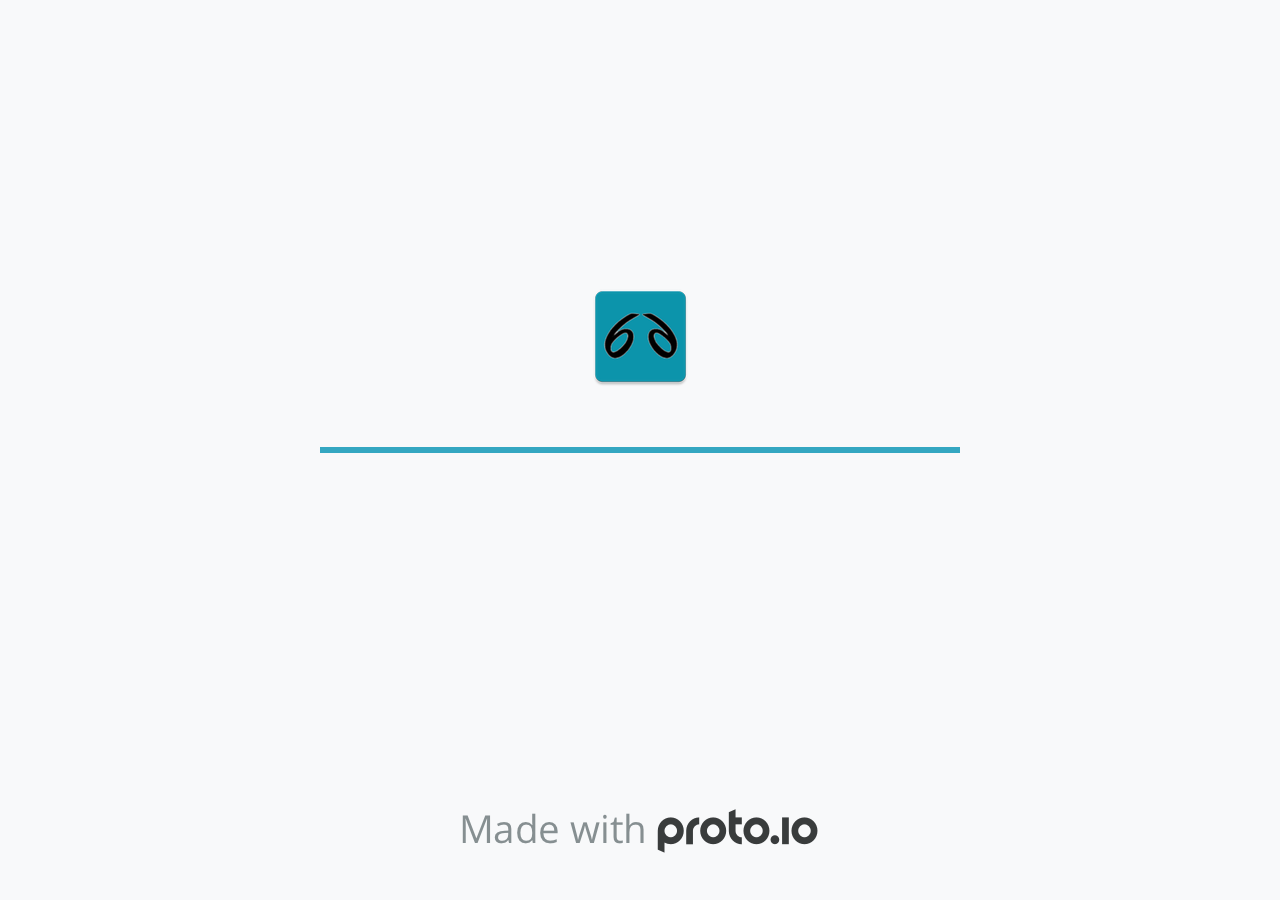
==== mockup/index.html @ c09d15a6 "Aggle Mockup Alpha" ====
<!DOCTYPE HTML>
	<head>
		<meta charset="utf-8">

		<title>Aggle - Proto.io</title>  

			<meta name="HandheldFriendly" content="True">
			<meta name="MobileOptimized" content="#width#"> 

			
			
			
			<meta name="viewport" content="width=device-width, minimum-scale=0.50, maximum-scale=0.50, initial-scale=0.50, user-scalable=no, target-densitydpi=device-dpi" /> 

			<meta name="format-detection" content="telephone=no">


			

					<link rel="shortcut icon" href="./assets/branding/apple-touch-icon.png">
				

			<style>
				body * {-webkit-text-size-adjust: 100%;}
			</style>
		

		<meta http-equiv="cleartype" content="on"> 

		

				<link rel="stylesheet" href="./stylesheets/player-engine-min.css?5.16.11.0" />
				<script type="text/javascript" src="./scripts/player-engine-min.js?5.16.11.0"></script>

				

				
				<script type="text/javascript" src="./libraries/common/components.js"></script> 

				
					<link type="text/css" href="./libraries/common/components.2.00.css" rel="Stylesheet" /> 
					
					<link type="text/css" href="./libraries/icons/components.2.00.css" rel="Stylesheet" /> 
					
						<script type="text/javascript" src="./libraries/icons/components.js"></script> 
					
					<link type="text/css" href="./libraries/ios7/components.2.00.css" rel="Stylesheet" /> 
					
						<script type="text/javascript" src="./libraries/ios7/components.js"></script> 
					
					<link type="text/css" href="./libraries/sounds/components.2.00.css" rel="Stylesheet" /> 
					
						<script type="text/javascript" src="./libraries/sounds/components.js"></script> 
					

				<script type="text/javascript" src="./data/data.js"></script> 
			
		<style>
			.landscape, .landscape .prx-page { min-height: 750px; }
			.portrait, .portrait .prx-page { min-height: 1334px; }
		</style>
		
			<script type="text/javascript">

				prx.spaces = false;

				
				
					var sLinkedAssets = [];
					

				prx.url['account'] = 'https://zackwebster.proto.io';
				prx.url['staticassets'] = 'https://gal.proto.io';

				
				
					prx.device = 'default';
				

				prx.device_library = 'ios9';
				prx.devices[prx.device] = {
						name: prx.device
						,caption: "iPhone 6/6s"
						,defaultOrientation: 'portrait'
						,portrait_applies: 1 //new
						,portrait: [750,1334]
						,landscape_applies: 1 //new
						,landscape: [1334,750]
						,allow_orientation_change: 1 //new
						,statusbar_skin: 'default' // new
						,statusbarheightportrait: 0
						,statusbarheightlandscape: 0
						,navigationbar_skin: 'default' //new
						,navigationbarheightportrait: 0
						,navigationbarheightlandscape: 0

						,normalportrait: [750,1334]
						,normallandscape: [1334,750]
						,device_s3bucket: 'd9b807e3-a35a-499b-adf7-f0a92ba19cf3'
						,dpr: '2.00'
						,deviceType: "default"
						,scrollType: "default"


				}


				// prx.mobilebrowser = !0; 
				prx.iosmobilebrowser = /(iPad|iPhone|iPod)/g.test( navigator.userAgent );

				prx.embed = 0;

				
				prx.filename = 'd13b419a-888b-4f27-8008-263ff06a747a';
				prx.ron = '0'; // Reviewers LIVE PREVIEW is ON
				prx.url.devices = 'https://dteyv52hbg2at.cloudfront.net/devices';
				prx.save = 'false'; 

				prx.statusbar = '0';
				prx.statusbarapplies = '0';

				prx.navigationbar = '0';
				prx.navigationbarapplies = '0';

				prx.url.static = 'https://dteyv52hbg2at.cloudfront.net';
				prx.vup = '1';
				
					prx.v = '0';
				
				prx.rl = '1';
				prx.s3b = 'zackwebster-264544-proto';
				prx.projectid = 'd13b419a-888b-4f27-8008-263ff06a747a';
				prx.initialpageid = false;
				prx.deviceorientation = 'portrait';
				prx.export2html = '1';
				prx.nodejsassetsserver = {};
				prx.nodejsassetsserver.host = ".proto.io";
				prx.nodejsassetsserver.subdomainprefix = "https://at";
				prx.nodejsassetsserver.maxsubdomains = "20";
				prx.showActions._flashActions = 1;
				prx.account = 'zackwebster';

				 
				
					prx.componentsHelper.getAssetUrl = function(asset) {
						var assetType = asset.assetType;
						var url;
						if (typeof(asset.targetSrc) != "undefined") {
							url =  './assets/' + asset.targetSrc;
						}else if (typeof(asset.targetSrc)=="undefined" && asset.fileId.substring(asset.fileId.lastIndexOf('.')+1)=="svg" && typeof(asset.color)!="undefined"){
							url =  './assets/generated/' + asset.fileId.slice(0, -4) + "_" + asset.color.toLowerCase() + ".svg";

						}
						  else {
							if(prx.dropboxfs && asset.bucketsource != "static") {
								url =  './assets/' + asset.fileId;
							} else {
								url =  './assets/' + asset.url;
							}
						}

						//linked assets
						if (asset.assetType == "project") {
							if (typeof(sLinkedAssets["pd13b419a-888b-4f27-8008-263ff06a747a_"+asset.fileId]) != "undefined") {
								url = sLinkedAssets["pd13b419a-888b-4f27-8008-263ff06a747a_"+asset.fileId];
							}
						}

						if (asset.assetType == "account") {
							if (typeof(sLinkedAssets["p_"+asset.fileId]) != "undefined") {
								url = sLinkedAssets["p_"+asset.fileId];
							}
						}

						return url;
					}
				
				


				prx.orientation._orientation = prx.orientation.get();
				prx.orientation.changeBody(prx.orientation._orientation);


				prx.user = {};
				prx.user.country = 'US';

				
					prx.user.loggedin = true;
					prx.user.id = '322305';
					prx.user.editor_access = true;
					prx.user.uuid = 'f4d4df3e-c369-4899-9d83-5063f460f7eb';
					prx.user.fullname = 'Zack Webster';
				


				$(document).ready(function(){

					prx.inProtoApp = (typeof(prx.utils.getCookie('appbakerIosWrapper')) != "undefined" || typeof(prx.utils.getCookie('protoAppAndroidWrapper')) != "undefined") || 0;
					prx.inProtoIOsApp = (typeof(prx.utils.getCookie('appbakerIosWrapper')) != "undefined");
					prx.inProtoAndroidApp = (typeof(prx.utils.getCookie('protoAppAndroidWrapper')) != "undefined");

					// STATUSBAR = TOP BAR
					if (prx.statusbarapplies == true) { // didnt work without  == true!
						prx.allowstatusbar = true;
					} else {
						prx.allowstatusbar = false;
					}

					

						if (!prx.inProtoApp && prx.allowstatusbar) {
							// CHECK STATUSBAR ON IOS
							var _agents = navigator.userAgent.toLowerCase().match(/(iphone|ipod|ipad)/g); // iOS
							if (_agents) {
								// if in safari, false, if in add to home, true
								var _standalone = window.navigator.standalone ? true:false;
								if(_standalone) {
								 	// ANNAM 5.2.3 for ios7 translucent statusbars
								 	// if standalone ios, always allow statusbar
									//prx.allowstatusbar = false;
									prx.allowstatusbar = true;
									// ANNAM 5.14.16
									// after letterboxing, statusbar doesn't always appear on top of the project - it might be bigger if the project is zoomed out
									// changed statusbars to black-not translucent in letterbox and leaving statusbar as is, resulting in double statusbars but that's ok
									//prx.devices[prx.device].statusbar_skin = 'default';
									//$('body').prepend("<style>.type-ios7-statusbar .ios7-statusbar-inner * { display: none; }</style>");
								} else {
							 		

							 		// if not fullscreen then disable statusbar
							 		if(!($(window).width() == prx.devices[prx.device][prx.orientation._orientation][0] && $(window).height() == prx.devices[prx.device][prx.orientation._orientation][1])) {
										prx.allowstatusbar = false;
							 		}
							 	}
							}

							// CHECK STATUSBAR ON ANDROID
							
							try {
								_agents = navigator.userAgent.toLowerCase().match(/(android)/g); // Android
								if (_agents) {
									// if not fullscreen then disable statusbar
							 		if(!($(window).width() == prx.devices[prx.device][prx.orientation._orientation][0] && $(window).height() == prx.devices[prx.device][prx.orientation._orientation][1])) {
										prx.allowstatusbar = false;
							 		}
								}
							} catch(err) {alert(err)}
						}
					


					// NAVIGATION BAR = BOTTOM BAR
					if (prx.navigationbarapplies) {
						prx.allownavigationbar = true;
					} else {
						prx.allownavigationbar = false;
					}

					
					var _agents = navigator.userAgent.toLowerCase().match(/(android)/g);
					if (_agents) {
						try {
							if(!($(window).width() == prx.devices[prx.device][prx.orientation._orientation][0] && $(window).height() == prx.devices[prx.device][prx.orientation._orientation][1])) {
								prx.allownavigationbar = false;
					 		}
				 		} catch(err) {alert(err)}
				 		$('body').prepend("<style>.prx-page { position: absolute!important; }</style>");
					}
					


					$('#dragarea').css('width',$(window).width()+'px');
					$('#dragarea').css('height',$(window).height()+'px');

					if (typeof(prx.xdata) != "undefined") {
						prx.xdata = JSON.stringify(prx.xdata);
					}

					prx.s3Links = {};

					prx.loading.load(prx.filename);

					

				});
			</script>
		
	</head>

	<body oncontextmenu="return false;" class="player device-cursor-touch" style="overflow: hidden; width: 750px; height: 1334px;" id="mbd">

		
		
		<div id="window-wrapper" style="width: 100%; height: 100%; overflow: hidden; position: relative">
			<div id="dragarea" style="display:none;"></div>
			<div id="statusbar"></div>
			<div id="underlay" style="position: absolute; top:0px;left:0px;"></div> <div class="prx-page" data-role="page" id="p-2" data-id="2"></div> <div class="prx-page" data-role="page" id="p-1" data-id="1"></div> <div class="prx-page" data-role="page" id="p-3" data-id="3"></div> 
			<div id="navigationbar"></div>


			<div id="overlay" style="position: absolute; top:0px;left:0px;"></div> <div id="trash" style="position: absolute; left:0px; display: none;"></div>

			<div id="quick-audios" style="position: absolute; left:0px; display: none;"></div>



		</div>

		

        	<div id="loader-wrapper">
				<div id="app-icon"><img src="images/player/appicon.png"></div> 

				<div class="progress">
					<div class="progress-bar"></div>
				</div>
				<div id="poweredby"></div>
			</div>

			
				<style>
					#loader-wrapper #poweredby {
					background-image: url('images/player/madewithproto.png') !important;
					}

					@media (min-width: 481px) and (max-width:1079px)  {
					 #loader-wrapper #poweredby {
					 background-image: url('images/player/madewithproto@2x.png') !important;
					 height:32px;
					 }
					}
					@media (min-width: 1080px) {
						 #loader-wrapper #poweredby {
						 background-image: url('images/player/madewithproto@3x.png') !important;
						 height:48px;
						 }
					}
					@media (width: 1280px) and (height: 768px) {
						 #loader-wrapper #poweredby {
						 background-image: url('images/player/madewithproto.png') !important;
						 height:32px ;
						 }
					}
					.actionicon {
						background-image: url(images/player/actions-sprite-1.png);
					}
					.device-cursor-touch,.device-cursor-touch *{
						cursor: url('images/player/touch-cursor-64.png') 32 32,default !important;
					}
				</style>
			

	</body>
</html>
---- mockup/stylesheets/player-engine-min.css ----
html,body,div,span,object,iframe,h1,h2,h3,h4,h5,h6,p,blockquote,pre,abbr,address,cite,code,del,dfn,em,img,ins,kbd,q,samp,small,strong,sub,sup,var,b,i,dl,dt,dd,ol,ul,li,fieldset,form,label,legend,table,caption,tbody,tfoot,thead,tr,th,td,article,aside,figure,footer,header,hgroup,menu,nav,section,menu,time,mark,audio,video{margin:0;padding:0;border:0;outline:0;font-size:100%;background:transparent}article,aside,figure,footer,header,hgroup,nav,section{display:block}article,aside,details,figcaption,figure,footer,header,hgroup,nav,section{display:block}audio,canvas,video{display:inline-block;*display:inline;*zoom:1}audio:not([controls]){display:none}[hidden]{display:none}html{font-size:100%;-webkit-text-size-adjust:100%;-ms-text-size-adjust:100%}body{margin:0;font-size:13px}body,button,input,select,textarea{font-family:sans-serif;color:#222}a{color:#00e}a:visited{color:#551a8b}a:hover{color:#06e}a:focus{outline:thin dotted}a:hover,a:active{outline:0}abbr[title]{border-bottom:1px dotted}b,strong{font-weight:bold}blockquote{margin:1em 40px}dfn{font-style:italic}hr{display:block;height:1px;border:0;border-top:1px solid #ccc;margin:1em 0;padding:0}ins{background:#ff9;color:#000;text-decoration:none}mark{background:#ff0;color:#000;font-style:italic;font-weight:bold}pre,code,kbd,samp{font-family:monospace, serif;_font-family:'courier new', monospace;font-size:1em}pre{white-space:pre;white-space:pre-wrap;word-wrap:break-word}q{quotes:none}q:before,q:after{content:"";content:none}small{font-size:85%}sub,sup{font-size:75%;line-height:0;position:relative;vertical-align:baseline}sup{top:-0.5em}sub{bottom:-0.25em}ul,ol{margin:1em 0;padding:0 0 0 40px}dd{margin:0 0 0 40px}nav ul,nav ol{list-style:none;list-style-image:none;margin:0;padding:0}img{border:0;-ms-interpolation-mode:bicubic}svg:not(:root){overflow:hidden}figure{margin:0}form{margin:0}fieldset{border:0;margin:0;padding:0}legend{border:0;*margin-left:-7px;padding:0}button,input,select,textarea{font-size:100%;margin:0;vertical-align:baseline;*vertical-align:middle}button,input{line-height:normal;*overflow:visible}table button,table input{*overflow:auto}button,input[type="button"],input[type="reset"],input[type="submit"],[role="button"]{-webkit-appearance:button}input[type="checkbox"],input[type="radio"]{box-sizing:border-box;padding:0}input[type="search"]{-webkit-appearance:textfield;-moz-box-sizing:content-box;-webkit-box-sizing:content-box;box-sizing:content-box}input[type="search"]::-webkit-search-decoration{-webkit-appearance:none}button::-moz-focus-inner{border:0;padding:0}textarea{overflow:auto;vertical-align:top;resize:vertical}input:invalid,textarea:invalid{background-color:#f0dddd}table{border-collapse:collapse;border-spacing:0}td{vertical-align:top}.nocallout{-webkit-touch-callout:none}textarea[contenteditable]{-webkit-appearance:none}.gifhidden{position:absolute;left:-100%}.ir{display:block;border:0;text-indent:-999em;overflow:hidden;background-color:transparent;background-repeat:no-repeat;text-align:left;direction:ltr}.ir br{display:none}.hidden{display:none !important;visibility:hidden}.visuallyhidden{border:0;clip:rect(0 0 0 0);height:1px;margin:-1px;overflow:hidden;padding:0;position:absolute;width:1px}.visuallyhidden.focusable:active,.visuallyhidden.focusable:focus{clip:auto;height:auto;margin:0;overflow:visible;position:static;width:auto}.invisible{visibility:hidden}.clearfix:before,.clearfix:after{content:"";display:table}.clearfix:after{clear:both}.clearfix{*zoom:1}@media print{*{background:transparent !important;color:black !important;text-shadow:none !important;filter:none !important;-ms-filter:none !important}a,a:visited{text-decoration:underline}a[href]:after{content:" (" attr(href) ")"}abbr[title]:after{content:" (" attr(title) ")"}.ir a:after,a[href^="javascript:"]:after,a[href^="#"]:after{content:""}pre,blockquote{border:1px solid #999;page-break-inside:avoid}thead{display:table-header-group}tr,img{page-break-inside:avoid}img{max-width:100% !important}@page{margin:0.5cm}p,h2,h3{orphans:3;widows:3}h2,h3{page-break-after:avoid}}body{-webkit-appearance:none;-webkit-box-flex:1;-webkit-touch-callout:none;-webkit-tap-highlight-color:transparent}*{-webkit-user-select:none;-khtml-user-select:none;-moz-user-select:-moz-none;-o-user-select:none;user-select:none}input,textarea{-webkit-user-select:text;-khtml-user-select:text;-moz-user-select:text;-o-user-select:text;user-select:text}#dragarea{font-family:Helvetica,Arial,sans-serif;text-align:left}.text{height:95%;overflow:auto}.wrap{overflow:hidden}.pos{position:absolute}.spos{position:absolute}.action-highlight{position:absolute;top:0;left:0;height:100%;width:100%;background:rgba(255,255,0,0.5);background:rgba(64,208,255,0.3);opacity:0;pointer-events:none;-webkit-transition:opacity 0.2s ease-in;transition:opacity 0.2s ease-in;border:2px solid #40c8f4;padding:3px;box-sizing:border-box}.action-highlight-visible,.action-highlight-simple-visible{opacity:1}.action-highlight-visible .actionicon,.action-highlight-simple-visible .actionicon{pointer-events:auto}.actionicon{width:20px !important;height:20px !important;float:left !important;background:#40c8f4 url(/images/player/actions-sprite-1.png) no-repeat 0 0;-moz-background-origin:content-box !important;-webkit-background-origin:content-box !important;-o-background-origin:content-box !important;background-origin:content-box !important;border:0 none !important;margin:1px 0 0 1px;padding:0px !important;border-radius:3px !important;display:block !important;-moz-box-sizing:content-box !important;-webkit-box-sizing:content-box !important;-o-box-sizing:content-box !important;box-sizing:content-box !important;opacity:1;-webkit-transition:opacity 0s ease-in 0.2s;transition:opacity 0s ease-in 0.2s}.a1ction-highlight-simple-visible .actionicon{opacity:0;-webkit-transition:opacity 0s ease-in;transition:opacity 0s ease-in}.actionicon.action-click,.actionicon.action-tap,.actionicon.action-delayedtap{background-position:-30px -20px}.actionicon.action-taphold,.actionicon.action-forcetouch,.actionicon.action-press,.actionicon.action-pressup{background-position:-30px -40px}.actionicon.action-doubletap{background-position:-30px -398px}.actionicon.action-touch,.actionicon.action-release{background-position:-30px -419px}.actionicon.action-swipe,.actionicon.action-pan,.actionicon.action-panstart,.actionicon.action-panend{background-position:-30px -0px}.actionicon.action-swipeleft,.actionicon.action-panleft{background-position:-30px -100px}.actionicon.action-swiperight,.actionicon.action-panright{background-position:-30px -120px}.actionicon.action-swipeup,.actionicon.action-panup{background-position:-30px -140px}.actionicon.action-swipedown,.actionicon.action-pandown{background-position:-30px -160px}.actionicon.action-pinch,.actionicon.action-pinchout{background-position:-30px -180px}.actionicon.action-pinchin{background-position:-30px -200px}.actionicon.action-containerpageenter,.actionicon.action-containerpagechange,.actionicon.action-containerscroll,.actionicon.action-containerscrollend,.actionicon.action-containerscrollto{background-position:-30px -360px}.actionicon.action-keydown{background-position:-30px -460px}.actionicon.action-mouseover,.actionicon.action-mouseout{background-position:-30px -340px}.actionicon.action-ondrag,.actionicon.action-ondragstart,.actionicon.action-ondragend,.actionicon.action-onthrowupdate,.actionicon.action-onthrowcomplete{background-position:-30px -60px}.actionicon.action-onrotate,.actionicon.action-onrotatestart,.actionicon.action-onrotateend,.actionicon.action-onrotatethrowupdate,.actionicon.action-onrotatethrowcomplete{background-position:-30px -476px}.actionicon.action-stateenter,.actionicon.action-stateleave,.actionicon.action-statetransitionstart,.actionicon.action-statetransitionend{background-position:-30px -440px}.actionicon.action-inputfocus,.actionicon.action-inputblur,.actionicon.action-inputkeyup{background-position:-30px -460px}.actionicon.action-change,.actionicon.action-checkboxchange,.actionicon.action-pickerchange{background-position:-30px -496px}.actionicon.action-sliderdrag,.actionicon.action-sliderdragstart,.actionicon.action-sliderdragend,.actionicon.action-rangedrag,.actionicon.action-rangedragstart,.actionicon.action-rangedragend{background-position:-30px -80px}#appModeNote{background-color:#333;border-top:5px solid #000;bottom:0px;color:#f0f0f0;display:none;font-family:helvetica;left:0px;padding:10px 0px 10px 0px;position:fixed;text-align:center;width:100%}#appModeNote em{display:block;font-size:20px;font-weight:bold;line-height:26px}#appModeNote span{display:block;font-size:14px;line-height:20px}.hidden{display:none}.prx-page.loadedFrom{display:block}.prx-page.loadedTo{z-index:999999}#statusbar,#navigationbar{background:transparent 0 0;display:block;width:100%;border:0px none;top:0px;position:fixed;z-index:1}#pio-printercanvas{display:none}#loader-wrapper{background:#f8f9fa;height:100%;left:0;position:fixed;top:0;width:100%;z-index:99999;font-size:11px}#loader-wrapper .progress{position:absolute;top:50%;left:50%;transform:translate(-50%, -50%);-ms-transform:translate(-50%, -50%);-webkit-transform:translate(-50%, -50%);width:50%;height:4px;background-color:#ddd}#loader-wrapper .progress-bar{position:relative;width:0;height:4px;-webkit-transition:0.4s linear;-moz-transition:0.4s linear;-o-transition:0.4s linear;transition:0.4s linear;-webkit-transition-property:width, background-color;-moz-transition-property:width, background-color;-o-transition-property:width, background-color;transition-property:width, background-color}#loader-wrapper .progress-bar:before,.progress-bar:after{content:'';position:absolute;top:0;left:0;right:0}#loader-wrapper .progress-bar:before{bottom:0;background-color:#ddd}#loader-wrapper .progress-bar:after{z-index:2;bottom:0;background:#34a7c1}#loader-wrapper #app-icon{position:absolute;top:50%;left:50%;transform:translate(-50%, -150%);-ms-transform:translate(-50%, -150%);-webkit-transform:translate(-50%, -150%);width:114px;height:114px}#loader-wrapper #poweredby{position:absolute;bottom:5%;left:50%;transform:translate(-50%, 0%);-ms-transform:translate(-50%, 0%);-webkit-transform:translate(-50%, 0%);width:100%;height:16px;background-image:url("/images/player/madewithproto.png");background-repeat:no-repeat;background-position:center;z-index:99999}body{-moz-transition:opacity 0.3s linear;-o-transition:opacity 0.3s linear;-webkit-transition:opacity 0.3s linear;transition:opacity 0.3s linear}.reloading{background:#fff !important;opacity:0}@media (min-width: 481px) and (max-width: 1079px){#loader-wrapper #poweredby{background-image:url("/images/player/madewithproto@2x.png");height:32px}#loader-wrapper .progress{height:4px}#loader-wrapper .progress-bar{height:4px}}@media (min-width: 1080px){#loader-wrapper #poweredby{background-image:url("/images/player/madewithproto@3x.png");height:48px}#loader-wrapper .progress{height:6px}#loader-wrapper .progress-bar{height:6px}}@media (width: 1280px) and (height: 768px){#loader-wrapper #poweredby{background-image:url("/images/player/madewithproto.png");height:32px}#loader-wrapper .progress{height:2px}#loader-wrapper .progress-bar{height:2px}}.pointer-events-none{pointer-events:none !important}body{background:white}body .prx-page{-webkit-trans1form:translate3d(0, 0, 0)}.prx-page .type-symbol .box{-w1ebkit-transform:translate3d(0, 0, 0)}html{background:transparent}body{background:white}#dragarea{background:transparent}.hide{display:none !important}*{outline:none}.iScrollVerticalScrollbar,.iScrollHorizontalScrollbar{z-index:auto !important}.overlay{position:fixed;left:0;right:0;bottom:0;top:0}.ui-mobile-viewport-transitioning,.ui-mobile-viewport-transitioning .prx-page{o1verflow:visible !important}.box[style*="z-index: 0;"],.box[style*="z-index:0;"]{z-index:auto !important}.box[data-mpoverlay="1"]{pos1ition:fixed}#temp-for-external-link{display:none}html{background:transparent !important}#dragarea{background:transparent !important}.hide{display:none !important}*{outline:none}.ghost-component,.ghost-component *,.ghost-component .box *{pointer-events:none !important}.prx-page{position:fixed !important}#statusbar{position:fixed !important}.prx-page{position:absolute;display:none}.prx-page.prx-page-active,.prx-page[class*="prx-page-transitioning-"]{display:block}.prx-page[class*="prx-page-transitioning-"]{overflow:hidden}.prx-page.prx-page-transitioning-overlay-in-source,.prx-page.prx-page-transitioning-overlay-out-target{overflow:visible}.prx-page.prx-page-below{z-index:10}.prx-page.prx-page-above{z-index:20}#overlay{z-index:30}.prx-page.prx-page-transition-flip{-webkit-backface-visibility:hidden;-moz-backface-visibility:hidden;backface-visibility:hidden}.prx-page.prx-page-transition-turn{-webkit-backface-visibility:hidden;-moz-backface-visibility:hidden;backface-visibility:hidden;-webkit-transform:translate3d(0, 0, 0);-moz-transform:translate3d(0, 0, 0);transform:translate3d(0, 0, 0);-webkit-transform-origin:0 center;-moz-transform-origin:0 center;transform-origin:0 center;transform:translate3d(0, 0, 0)}.prx-page.prx-page-transition-flow:not(.prx-page-transition-flow-overlay),.prx-page.prx-page-transition-overlay-top{box-shadow:0 0 20px rgba(0,0,0,0.4)}.prx-page-above.prx-page-transition-notificationInWatchOS{transition:background-color 0.45s ease-out}.prx-page-above.prx-page-transition-notificationInWatchOS.prx-page-transition-notificationInWatchOS-notification-in{background-color:transparent !important;transition:background-color 0s ease-out}.device-cursor-touch,.device-cursor-touch *{cursor:url("/images/player/touch-cursor-64.png") 32 32,default}.device-cursor-web .interaction-tap,.device-cursor-web .interaction-tap *,.device-cursor-web .interaction-click,.device-cursor-web .interaction-click *,.device-cursor-web .touch,.device-cursor-web .touch *,.device-cursor-web .delayedtap,.device-cursor-web .delayedtap *,.device-cursor-web .release,.device-cursor-web .release *{cursor:pointer;cursor:hand}.device-cursor-web .draggable,.device-cursor-web .draggable *{cursor:move}.device-cursor-web input,.device-cursor-web textarea{cursor:text}.do-chrome-fix #window-wrapper{-webkit-perspective:1}.do-chrome-fix .pos{-webkit-backface-visibility:hidden;-webkit-transform:translate3d(0, 0, 0)}.do-chrome-fix *{-w1ebkit-transform:translate3d(0px, 0px, 0px) scale(1) scale3d(1, 1, 1) skew(0deg, 0deg) skewX(0deg) skewY(0deg) rotateX(0deg) rotateY(0deg) rotateZ(0deg)}.do-chrome-fix.dont-do-chrome-fix #window-wrapper{-webkit-perspective:none}.do-chrome-fix.dont-do-chrome-fix .pos{-webkit-backface-visibility:visible;-webkit-transform:none}.prx-page-transitioning [data-mpoverlay="1"]{display:none}#fps{position:fixed;z-index:9999;font-size:18px;top:20px;left:20px;background:rgba(0,0,0,0.8);border-radius:6px;color:white;padding:3px 10px;pointer-events:none}.cbutton{position:absolute;display:inline-block;padding:0;border:none;background:none;color:#286aab;font-size:1.4em;overflow:visible;-webkit-transition:color 0.7s;transition:color 0.7s;-webkit-tap-highlight-color:transparent;pointer-events:none}.cbutton.cbutton--click,.cbutton:focus{outline:none;color:#3c8ddc}.cbutton::after{position:absolute;width:100%;height:100%;border-radius:50%;content:'';opacity:0;pointer-events:none}.cbutton--effect-jelena::after{border:3px solid rgba(211,211,211,0.7)}.cbutton--effect-jelena.cbutton--click::after{-webkit-animation:anim-effect-jelena 0.3s ease-out forwards;animation:anim-effect-jelena 0.3s ease-out forwards}@-webkit-keyframes anim-effect-jelena{0%{opacity:1;-webkit-transform:scale3d(0.6, 0.6, 1);transform:scale3d(0.6, 0.6, 1)}to{opacity:0;-webkit-transform:scale3d(1.2, 1.2, 1);transform:scale3d(1.2, 1.2, 1)}}@keyframes anim-effect-jelena{0%{opacity:1;-webkit-transform:scale3d(0.5, 0.5, 1);transform:scale3d(0.5, 0.5, 1)}to{opacity:0;-webkit-transform:scale3d(1.2, 1.2, 1);transform:scale3d(1.2, 1.2, 1)}}.cbutton--effect-sanja::after{background:rgba(192,192,192,0.3)}.cbutton--effect-sanja.cbutton--click::after{-webkit-animation:anim-effect-sanja 1s ease-out forwards;animation:anim-effect-sanja 1s ease-out forwards}@-webkit-keyframes anim-effect-sanja{0%{opacity:1;-webkit-transform:scale3d(0.5, 0.5, 1);transform:scale3d(0.5, 0.5, 1)}25%{opacity:1;-webkit-transform:scale3d(1, 1, 1);transform:scale3d(1, 1, 1)}100%{opacity:0;-webkit-transform:scale3d(1, 1, 1);transform:scale3d(1, 1, 1)}}@keyframes anim-effect-sanja{0%{opacity:1;-webkit-transform:scale3d(0.5, 0.5, 1);transform:scale3d(0.5, 0.5, 1)}25%{opacity:1;-webkit-transform:scale3d(1, 1, 1);transform:scale3d(1, 1, 1)}100%{opacity:0;-webkit-transform:scale3d(1, 1, 1);transform:scale3d(1, 1, 1)}}#log{position:fixed;z-index:9999;font-size:24px;top:20px;right:20px;pointer-events:none}.watchOSscrollbars .iScrollVerticalScrollbar{position:fixed !important;width:12px !important;background-color:rgba(255,255,255,0.3) !important;border-radius:8px !important;z-index:99999 !important}.watchOSscrollbars .iScrollIndicator{background:#fff !important;border-radius:8px !important;left:2px !important;width:8px !important}.group-action-prediv{position:absolute}.player .type-symbol.type-symbol-transparent .group-action-prediv{pointer-events:auto}/*!
 * Waves v0.5.5
 * http://fian.my.id/Waves 
 * 
 * Copyright 2014 Alfiana E. Sibuea and other contributors 
 * Released under the MIT license 
 * https://github.com/fians/Waves/blob/master/LICENSE 
 */.waves-effect{position:relative;overflow:hidden}.waves-effect.box{position:absolute}.waves-effect .waves-ripple{position:absolute;border-radius:50%;width:100px;height:100px;margin-top:-50px;margin-left:-50px;opacity:0;background-color:rgba(0,0,0,0.2);pointer-events:none}.waves-effect.waves-light .waves-ripple{background-color:rgba(255,255,255,0.4)}.waves-button,.waves-circle{-webkit-mask-image:-webkit-radial-gradient(circle, #fff 100%, #000 100%)}.waves-button,.waves-button:hover,.waves-button:visited,.waves-button:link,.waves-button-input{white-space:nowrap;vertical-align:middle;cursor:pointer;border:none;outline:none;color:inherit;background-color:transparent;font-size:14px;text-align:center;text-decoration:none;z-index:1}.waves-button{padding:10px 15px;border-radius:2px}.waves-button-input{margin:0;padding:10px 15px}.waves-input-wrapper{border-radius:2px;vertical-align:bottom}.waves-input-wrapper.waves-button{padding:0}.waves-input-wrapper .waves-button-input{position:relative;top:0;left:0;z-index:1}.waves-block{display:block}a.waves-effect .waves-ripple{z-index:-1}
---- mockup/libraries/common/components.2.00.css ----
.type-shapes .shape-wrapper{width:100%;height:100%;-moz-box-sizing:border-box;-webkit-box-sizing:border-box;box-sizing:border-box;background-clip:content-box}.type-shapes .shapes-text-container{position:absolute;top:0;left:0;right:0;display:table;width:100%;height:100%;text-align:center}.type-shapes .shapes-text-container span{display:table-cell;vertical-align:middle}.player .type-symbol{overflow:hidden}.player .type-symbol.symbol-scroll{-webkit-perspective:1000}.player .type-symbol.type-symbol-transparent{pointer-events:none !important}.player .type-symbol.type-symbol-transparent .box{pointer-events:auto}.type-text .text-content{overflow:hidden;width:100%;height:100%}.type-richtext p{margin:0}.type-rectangle .inner-rec{width:100%;height:100%;-moz-box-sizing:border-box;-webkit-box-sizing:border-box;box-sizing:border-box;background-clip:content-box}.type-rectangle .rectangle-text-container{display:table;width:100%;height:100%;text-align:center}.type-rectangle .rectangle-text-container span{display:table-cell;vertical-align:middle}.type-horizontalline .inner{width:100%;height:0}.type-verticalline .inner{width:0;height:100%}.type-actionarea .inner-rec{width:100%;height:100%}.type-actionarea .inner-rec div{width:100%;height:100%;background:#40C8F4;opacity:0.4;-moz-box-sizing:border-box;-webkit-box-sizing:border-box;box-sizing:border-box}.type-actionarea .inner-rec div:before{content:" ";display:block;position:absolute;top:50%;left:50%;width:24px;height:24px;margin:-12px 0 0 -12px}.player .type-actionarea .inner-rec div{background:transparent}.player .type-actionarea .inner-rec div:before{background-image:none}.type-image,.type-image .type-image-wrapper{background:0 0 repeat;background-size:100% 100%;width:100%;height:100%}.type-image .type-image-wrapper.type-image-svg{background:center center no-repeat;background-size:contain}.type-image .type-image-wrapper img{display:none}.player .type-image .type-image-wrapper.gif img{display:block !important;width:1px;height:1px;opacity:0.1}.type-image.type-image-repeater,.type-image.type-image-repeater .type-image-wrapper{background-size:auto}.type-image .image-inner{width:100%;height:100%}.type-image .image-inner.borderPos-inside .type-image-wrapper{box-sizing:border-box;background-origin:border-box}.type-image .image-inner.borderPos-outside{display:-webkit-box;display:-moz-box;display:box;display:-ms-flexbox;display:-webkit-flex;display:flex;-moz-flex-flow:row;-ms-flex-flow:row;-webkit-flex-flow:row;flex-flow:row;-moz-box-orient:horizontal;-ms-box-orient:horizontal;-webkit-box-orient:horizontal;box-orient:horizontal;-ms-align-items:center;-webkit-align-items:center;align-items:center;-ms-box-align:center;-webkit-box-align:center;box-align:center;-ms-flex-align:center;-webkit-flex-align:center;flex-align:center;-ms-justify-content:center;-webkit-justify-content:center;justify-content:center;-ms-box-pack:center;-webkit-box-pack:center;box-pack:center;-ms-flex-pack:center;-webkit-flex-pack:center;flex-pack:center}.type-image .image-inner.borderPos-outside .type-image-wrapper{-ms-flex-shrink:0;-webkit-flex-shrink:0;flex-shrink:0;box-sizing:content-box}.type-image .type-image-hover-message,.type-image.ui-draggable-dragging:hover .type-image-hover-message,.type-image.prx-resizable-resizing:hover .type-image-hover-message{display:none;position:absolute;color:#fff;font-family:Helvetica, Arial, sans-serif !important;background:rgba(0,0,0,0.7);top:50%;left:50%;text-align:center;position:absolute;pointer-events:none;width:70px;height:30px;line-height:15px;font-size:10px !important;border-radius:3px;margin:-20px 0 0 -40px;padding:5px}.type-image:hover .type-image-hover-message{display:block}.type-placeholder .bg{position:absolute;width:100%;height:100%;-moz-box-sizing:border-box;-webkit-box-sizing:border-box;box-sizing:border-box}.type-placeholder .diagonal{border:0px solid transparent;position:absolute;-moz-box-sizing:border-box;-webkit-box-sizing:border-box;box-sizing:border-box}.type-placeholder .diagonal1{-moz-transform-origin:0 0;-webkit-transform-origin:0 0;-o-transform-origin:0 0;transform-origin:0 0}.type-placeholder .diagonal2{-moz-transform-origin:right top;-webkit-transform-origin:right top;-o-transform-origin:right top;transform-origin:right top}.type-placeholder .contents{width:100%;height:100%;display:-webkit-box;display:-moz-box;display:box;display:-ms-flexbox;display:-webkit-flex;display:flex;-ms-justify-content:center;-webkit-justify-content:center;justify-content:center;-ms-box-pack:center;-webkit-box-pack:center;box-pack:center;-ms-flex-pack:center;-webkit-flex-pack:center;flex-pack:center;-ms-align-items:center;-webkit-align-items:center;align-items:center;-ms-box-align:center;-webkit-box-align:center;box-align:center;-ms-flex-align:center;-webkit-flex-align:center;flex-align:center}.type-placeholder .contents>span{font-weight:bold;display:inline-block}.type-placeholder .contents span[data-editableproperty]:empty{padding:0}.type-webview .webview-scroll-wrapper{width:100%;height:100%;-webkit-overflow-scrolling:touch;overflow:auto}.type-webview iframe{width:100%;height:100%;border:none}.type-html iframe{width:100%;height:100%;overflow:hidden;border:none}.type-animationtarget{position:relative}.type-animationtarget.type-animatiotarget-fixed-positioning{position:absolute}.type-animationtarget .animationtarget-circle{-moz-box-sizing:border-box;-webkit-box-sizing:border-box;box-sizing:border-box;width:0;height:0;position:absolute;top:0;left:0;border-radius:50%;display:none}.type-animationtarget .animationtarget-vertical{position:absolute;top:0}.type-animationtarget .animationtarget-horizontal{position:absolute;top:0%;left:0}.player .type-animationtarget{opacity:0 !important;pointer-events:none !important}.type-bannerad .bannerad-outer{display:table;height:100%;width:100%}.type-bannerad .bannerad-inner{display:table-cell;position:relative;text-align:center;vertical-align:middle;width:100%;background-size:100% 100%}.type-tooltip .tooltip-outer{position:absolute;overflow:hidden}.type-tooltip .tooltip{position:absolute;-moz-transform:rotate(45deg);-webkit-transform:rotate(45deg);transform:rotate(45deg);filter:progid:DXImageTransform.Microsoft.Matrix(sizingMethod='auto expand', M11=0.7071067811865476, M12=-0.7071067811865475, M21=0.7071067811865475, M22=0.7071067811865476);-ms-filter:"progid:DXImageTransform.Microsoft.Matrix(SizingMethod='auto expand', M11=0.7071067811865476, M12=-0.7071067811865475, M21=0.7071067811865475, M22=0.7071067811865476)";-moz-box-sizing:border-box;-webkit-box-sizing:border-box;box-sizing:border-box}.type-tooltip .tooltip-content-outer{position:absolute;width:100%;height:100%;-moz-box-sizing:border-box;-webkit-box-sizing:border-box;box-sizing:border-box}.type-tooltip .tooltip-content{width:100%;height:100%;overflow:hidden;padding:10px;-moz-box-sizing:border-box;-webkit-box-sizing:border-box;box-sizing:border-box}.type-basic-tabbar ul{margin:0;padding:0;list-style:none;height:100%}.type-basic-tabbar ul li{margin:0;padding:0;float:left;text-align:center;height:100%;position:relative}.type-basic-tabbar ul li:first-child{border-left:0 none !important}.type-basic-tabbar ul li input{display:none}.type-basic-tabbar ul li label{width:100%;height:100%;display:block}.type-basic-tabbar ul li label .icon{height:100%;background-position:center center;background-repeat:no-repeat;background-size:auto 60%;-webkit-mask-size:auto 60%;-webkit-mask-repeat:no-repeat;-webkit-mask-position:center center}.type-basic-tabbar.type-basic-tabbar-icon-top ul li label .icon{height:75%}.type-basic-tabbar.type-basic-tabbar-icon-top ul li label .caption{display:inline-block;width:100%;height:25%;float:left}.type-generic-onoffswitch input[type=checkbox]{display:none}.type-generic-onoffswitch label{display:block;overflow:hidden}.type-generic-onoffswitch .onoffswitch-inner{width:200%;margin-left:-100%;-moz-transition:margin 0.3s ease-in 0s;-webkit-transition:margin 0.3s ease-in 0s;-ms-transition:margin 0.3s ease-in 0s;-o-transition:margin 0.3s ease-in 0s;transition:margin 0.3s ease-in 0s}.type-generic-onoffswitch input:checked+label .onoffswitch-inner{margin-left:0}.type-generic-onoffswitch .onoffswitch-inner div{float:left;width:50%;color:white;font-family:Trebuchet, Arial, sans-serif;font-weight:bold;-moz-box-sizing:border-box;-webkit-box-sizing:border-box;-ms-box-sizing:border-box;-o-box-sizing:border-box;box-sizing:border-box}.type-generic-onoffswitch .onoffswitch-inner .active{background-color:#2FCCFF;color:#FFFFFF}.type-generic-onoffswitch .onoffswitch-inner .inactive{background-color:#EEEEEE;color:#999999;text-align:right}.type-generic-onoffswitch .onoffswitch-switch{background:#FFFFFF;position:absolute;top:0;bottom:0;-moz-transition:right 0.3s ease-in 0s;-webkit-transition:right 0.3s ease-in 0s;-ms-transition:right 0.3s ease-in 0s;-o-transition:right 0.3s ease-in 0s;transition:right 0.3s ease-in 0s}.type-generic-onoffswitch input:checked+label .onoffswitch-switch{right:0px !important}#dragarea{font-size:32px}.type-richtext,.redactor-editor{font-size:24px !important}.type-placeholder .bg{border:10px solid #999999}.type-placeholder .diagonal1{left:4px}.type-placeholder .diagonal2{right:4px}.type-placeholder .contents span[data-editableproperty]{padding:10px}.type-placeholder .contents span[data-editableproperty] textarea{margin-left:-10px}.type-animationtarget .animationtarget-circle{border:4px solid #0099CC}.type-animationtarget .animationtarget-vertical{border-left:4px solid #0099CC;height:48px;margin-top:-8px}.type-animationtarget .animationtarget-horizontal{border-top:4px solid #0099CC;width:48px;margin-left:-8px}.type-tooltip .tooltip{width:80px;height:80px}.type-tooltip .tooltip-content{padding:20px}.type-basic-tabbar.type-basic-tabbar-icon-top ul li label .caption{margin-top:-10px}.type-generic-onoffswitch label{border:4px solid #999;border-radius:40px}.type-generic-onoffswitch .onoffswitch-inner div{padding:0px 20px;line-height:60px}.type-generic-onoffswitch .onoffswitch-switch{width:64px;border:4px solid #999;border-radius:40px;right:112px;margin:-2px}
---- mockup/libraries/icons/components.2.00.css ----

---- mockup/libraries/ios7/components.2.00.css ----
.type-ios7-navbar .ios7-navbar-inner{width:100%;height:100%;-moz-box-sizing:border-box;box-sizing:border-box;background-clip:padding-box}.type-ios7-navbar .ios7-navbar-title{text-align:center;display:-webkit-box;-webkit-box-orient:horizontal;-webkit-box-pack:center;-webkit-box-align:center;display:-webkit-flexbox;display:-ms-flexbox;display:-webkit-flex;display:flex;-webkit-flex-align:center;-ms-flex-align:center;-webkit-align-items:center;align-items:center;-ms-justify-content:center;-webkit-justify-content:center;justify-content:center;height:100%}.type-ios7-navbar .ios7-navbar-button{height:100%;display:-webkit-box;-webkit-box-orient:horizontal;-webkit-box-pack:center;-webkit-box-align:center;display:-webkit-flexbox;display:-ms-flexbox;display:-webkit-flex;display:flex;-webkit-flex-align:center;-ms-flex-align:center;-webkit-align-items:center;align-items:center}.type-ios7-navbar .ios7-navbar-button-left{position:absolute;top:0}.type-ios7-navbar .ios7-navbar-button-right{position:absolute;top:0}.type-ios7-navbar .ios7-navbar-button-icon{height:50%}.type-ios7-toolbar .ios7-toolbar-inner{height:100%;-moz-box-sizing:border-box;box-sizing:border-box;display:-webkit-box;-webkit-box-orient:horizontal;display:-webkit-flexbox;display:-ms-flexbox;display:-webkit-flex;display:flex}.type-ios7-toolbar .ios7-toolbar-button{position:relative;height:100%;float:left;background:no-repeat center center;background-size:auto 50%;-webkit-box-flex:1;-webkit-flex-grow:1;-ms-flex-grow:1;flex-grow:1;-webkit-flex-basis:1px;-ms-flex-basis:1px;flex-basis:1px}.type-ios7-statusbar .ios7-statusbar-inner{width:100%;height:100%;display:-webkit-box;-webkit-box-orient:horizontal;-webkit-box-pack:center;-webkit-box-align:center;display:-webkit-flexbox;display:-ms-flexbox;display:-webkit-flex;display:flex;-ms-justify-content:center;-webkit-justify-content:center;justify-content:center;-webkit-flex-align:center;-ms-flex-align:center;-webkit-align-items:center;align-items:center;position:relative}.type-ios7-statusbar .ios7-statusbar-signal{-webkit-box-flex:1;-webkit-flex-grow:1;-ms-flex-grow:1;flex-grow:1;-webkit-flex-basis:1px;-ms-flex-basis:1px;flex-basis:1px}.type-ios7-statusbar .ios7-statusbar-signal-dot{border-radius:50%;float:left}.type-ios7-statusbar .ios7-statusbar-signal-dot-empty{background-color:transparent !important}.type-ios7-statusbar .ios7-statusbar-provider{float:left;height:100%}.type-ios7-statusbar .ios7-statusbar-time{font-family:HelveticaNeue-Medium,Helvetica,Verdana,Arial,sans-serif;-webkit-box-flex:0;-webkit-flex-grow:0;-ms-flex-grow:0;flex-grow:0;text-align:center}.type-ios7-statusbar .ios7-statusbar-battery-life{-webkit-box-flex:1;-webkit-flex-grow:1;-ms-flex-grow:1;flex-grow:1;-webkit-flex-basis:1px;-ms-flex-basis:1px;flex-basis:1px;text-align:right}.type-ios7-statusbar .ios7-statusbar-battery-life-text{float:right;height:100%}.type-ios7-statusbar .ios7-statusbar-battery-life-icon{float:right;background:#000;background-clip:content-box;-moz-box-sizing:border-box;box-sizing:border-box;position:relative}.type-ios7-statusbar .ios7-statusbar-battery-life-icon-battery-pole{position:absolute;top:0;bottom:0;overflow:hidden}.type-ios7-statusbar .ios7-statusbar-battery-life-icon-battery-pole-inner{content:" ";display:block;position:absolute}.type-ios7-button .ios7-button-inner{height:100%;width:100%;-moz-box-sizing:border-box;box-sizing:border-box;display:-webkit-box;-webkit-box-orient:horizontal;-webkit-box-pack:center;-webkit-box-align:center;display:-webkit-flexbox;display:-ms-flexbox;display:-webkit-flex;display:flex;-webkit-flex-align:center;-ms-flex-align:center;-webkit-align-items:center;align-items:center}.type-ios7-button .ios7-button-icon{height:50%}.type-ios7-button .ios7-button-icon img{height:50%;v1ertical-align:middle}.type-ios7-segmentedcontrol .ios7-segmentedcontrol-inner{width:100%;height:100%;-moz-box-sizing:border-box;box-sizing:border-box;display:-webkit-box;display:-webkit-flexbox;display:-ms-flexbox;display:-webkit-flex;display:flex}.type-ios7-segmentedcontrol .ios7-segmentedcontrol-button{height:100%;-webkit-box-flex:1;-webkit-flex-grow:1;-ms-flex-grow:1;flex-grow:1;-webkit-flex-basis:1px;-ms-flex-basis:1px;flex-basis:1px}.type-ios7-segmentedcontrol .ios7-segmentedcontrol-button:first-child{border-left:0 none !important}.type-ios7-segmentedcontrol .ios7-segmentedcontrol-button input{display:none}.type-ios7-segmentedcontrol .ios7-segmentedcontrol-button label{width:100%;height:100%;text-align:center;display:-webkit-box;-webkit-box-orient:horizontal;-webkit-box-pack:center;-webkit-box-align:center;display:-webkit-flexbox;display:-ms-flexbox;display:-webkit-flex;display:flex;-webkit-flex-align:center;-ms-flex-align:center;-webkit-align-items:center;align-items:center;-ms-justify-content:center;-webkit-justify-content:center;justify-content:center}.type-ios7-pagecontroller .ios7-pagecontroller-inner{width:100%;height:100%;-moz-box-sizing:border-box;box-sizing:border-box;display:-webkit-box;display:-webkit-flexbox;display:-ms-flexbox;display:-webkit-flex;display:flex}.type-ios7-pagecontroller .ios7-pagecontroller-button{height:100%;-webkit-box-flex:1;-webkit-flex-grow:1;-ms-flex-grow:1;flex-grow:1;display:-webkit-box;-webkit-box-orient:horizontal;-webkit-box-pack:center;-webkit-box-align:center;display:-webkit-flexbox;display:-ms-flexbox;display:-webkit-flex;display:flex;-ms-justify-content:center;-webkit-justify-content:center;justify-content:center}.type-ios7-pagecontroller .ios7-pagecontroller-button input{display:none}.type-ios7-pagecontroller .ios7-pagecontroller-button label{height:100%;display:block}.type-ios7-label .ios7-label-inner{height:100%;width:100%;display:-webkit-box;-webkit-box-orient:horizontal;-webkit-box-pack:center;-webkit-box-align:center;display:-webkit-flexbox;display:-ms-flexbox;display:-webkit-flex;display:flex;-webkit-flex-align:center;-ms-flex-align:center;-webkit-align-items:center;align-items:center}.type-ios7-textfield input,.type-ios7-textfield .faux-input{-moz-box-sizing:border-box;-webkit-box-sizing:border-box;box-sizing:border-box;height:100%;width:100%;border:medium none}.type-ios7-textfield .faux-input{display:-webkit-box;-webkit-box-orient:horizontal;-webkit-box-pack:center;-webkit-box-align:center;display:-webkit-flexbox;display:-ms-flexbox;display:-webkit-flex;display:flex;-webkit-flex-align:center;-ms-flex-align:center;-webkit-align-items:center;align-items:center;white-space:nowrap;overflow:hidden}.type-ios7-textfield .faux-input:empty,.type-ios7-textfield .faux-input.placeholder-input{display:none}.type-ios7-textfield .faux-input:empty+.faux-input.placeholder-input{display:-webkit-box;display:-webkit-flexbox;display:-ms-flexbox;display:-webkit-flex;display:flex}.type-ios7-textfield.box.current-component [data-editableProperty] textarea{height:100% !important}.type-ios7-textfield.type-ios7-textfield-password .faux-input:not(.placeholder-input),.type-ios7-textfield.type-ios7-textfield-password.box.current-component [data-editableProperty] textarea{-webkit-text-security:disc}.type-ios7-textarea>textarea,.type-ios7-textarea .faux-input{-moz-box-sizing:border-box;-webkit-box-sizing:border-box;box-sizing:border-box;height:100%;width:100%;resize:none;border:medium none}.type-ios7-textarea .faux-input:empty,.type-ios7-textarea .faux-input.placeholder-input{display:none}.type-ios7-textarea .faux-input:empty+.faux-input.placeholder-input{display:block}.type-ios7-checkbox .ios7-checkbox-inner{height:100%;width:100%;-moz-box-sizing:border-box;box-sizing:border-box;display:-webkit-box;-webkit-box-orient:horizontal;-webkit-box-pack:center;-webkit-box-align:center;display:-webkit-flexbox;display:-ms-flexbox;display:-webkit-flex;display:flex;-webkit-flex-align:center;-ms-flex-align:center;-webkit-align-items:center;align-items:center;-ms-justify-content:center;-webkit-justify-content:center;justify-content:center}.type-ios7-checkbox input{display:none}.type-ios7-checkbox input:checked+.ios7-checkbox-inner{border-width:0 !important}.type-ios7-checkbox .ios7-checkbox-icon{display:none;height:50%}.type-ios7-checkbox input:checked+.ios7-checkbox-inner .ios7-checkbox-icon{display:block}.type-ios7-switch input{display:none}.type-ios7-switch label{display:block;width:100%;height:100%;-moz-box-sizing:border-box;-webkit-box-sizing:border-box;box-sizing:border-box;-moz-transition:all 0.3s ease-in;-webkit-transition:all 0.3s ease-in;transition:all 0.3s ease-in}.type-ios7-switch .switch{position:absolute;top:0;left:0;bottom:0;border-radius:50%;-moz-box-sizing:border-box;-webkit-box-sizing:border-box;box-sizing:border-box;-moz-transition:all 0.3s ease-in;-webkit-transition:all 0.3s ease-in;transition:all 0.3s ease-in}.type-ios7-slider .slider-bar{position:absolute;top:50%;width:100%}.type-ios7-slider .slider-bar-filled{height:100%}.type-ios7-slider .slider-button{display:block;position:absolute;top:0;bottom:0}.player .type-ios7-picker ul{-webkit-perspective:1000;margin:0;right:0}.type-ios7-picker .outer{height:100%}.type-ios7-picker .inner{height:100%;overflow:hidden;position:relative;background:white}.type-ios7-picker .inner ul input{display:none}.type-ios7-picker .inner ul label{display:block;white-space:nowrap;overflow:hidden;text-overflow:ellipsis}.type-ios7-picker .inner ul input:checked+label{color:#2A3666;font-size:120%}.type-ios7-picker .inner ul input+label span{visibility:hidden;float:left;display:inline-block}.type-ios7-picker .inner ul input:checked+label span{visibility:visible}.type-ios7-picker .bar{width:100%;position:absolute;top:50%;pointer-events:none}.type-ios8-searchbar input,.type-ios8-searchbar .ios8-searchbar-faux-input{-moz-box-sizing:border-box;-webkit-box-sizing:border-box;box-sizing:border-box;height:100%;width:100%;border:medium none}.type-ios8-searchbar .ios8-searchbar-faux-input{overflow:hidden}.type-ios8-searchbar.box.current-component [data-editableProperty] textarea{height:100% !important}.type-ios8-searchbar .ios8-searchbar-icon{background:center center no-repeat;background-size:contain;display:block;height:100%}.type-ios8-searchbar .ios8-searchbar-icon-faux{height:100%}.type-ios8-searchbar .ios8-searchbar-icon-erase{height:40%;background:center center no-repeat;background-size:contain;display:none}.type-ios8-searchbar input,.type-ios8-searchbar .ios8-searchbar-faux-input{background-color:transparent;text-align:left !important}.type-ios8-searchbar input:valid+.ios8-searchbar-input-overlay,.type-ios8-searchbar input:focus+.ios8-searchbar-input-overlay,.type-ios8-searchbar .ios8-searchbar-faux-input:not(:empty)+.ios8-searchbar-faux-input-overlay{-webkit-box-pack:start;-webkit-box-align:start;-ms-justify-content:flex-start;-webkit-justify-content:flex-start;justify-content:flex-start}.type-ios8-searchbar input:valid ~ .ios8-searchbar-icon-erase,.type-ios8-searchbar .ios8-searchbar-faux-input:not(:empty) ~ .ios8-searchbar-icon-erase{display:block}.type-ios8-searchbar .ios8-searchbar-faux-input:not(:empty)+.ios8-searchbar-faux-input-overlay .placeholder-input{display:none}.type-ios8-searchbar input:invalid{box-shadow:none}.type-ios8-searchbar .ios8-searchbar-input-overlay,.type-ios8-searchbar .ios8-searchbar-faux-input-overlay{width:100%;height:100%;position:absolute;left:0;top:0;pointer-events:none;display:-webkit-box;-webkit-box-orient:horizontal;-webkit-box-pack:center;-webkit-box-align:center;display:-webkit-flexbox;display:-ms-flexbox;display:-webkit-flex;display:flex;-webkit-flex-align:center;-ms-flex-align:center;-webkit-align-items:center;align-items:center;-ms-justify-content:center;-webkit-justify-content:center;justify-content:center}.type-ios8-searchbar .ios8-searchbar-input-flex{width:100%;height:100%;position:absolute;-moz-box-sizing:border-box;-webkit-box-sizing:border-box;box-sizing:border-box;display:-webkit-box;-webkit-box-orient:horizontal;-webkit-box-pack:center;-webkit-box-align:center;display:-webkit-flexbox;display:-ms-flexbox;display:-webkit-flex;display:flex;-webkit-flex-align:center;-ms-flex-align:center;-webkit-align-items:center;align-items:center;-ms-justify-content:flex-start;-webkit-justify-content:flex-start;justify-content:flex-start}.type-ios8-searchbar .ios8-searchbar-input-flex .ios8-searchbar-icon,.type-ios8-searchbar .ios8-searchbar-input-flex .ios8-searchbar-icon-faux{-webkit-flex-grow:0;-ms-flex-grow:0;flex-grow:0;-webkit-flex-shrink:0;-ms-flex-shrink:0;flex-shrink:0}.type-ios7-list .ios7-list-inner{display:-webkit-box;-webkit-box-orient:vertical;-webkit-box-pack:center;-webkit-box-align:center;display:-webkit-flexbox;display:-ms-flexbox;display:-webkit-flex;display:flex;-webkit-flex-align:center;-ms-flex-align:center;-webkit-align-items:center;align-items:center;-ms-justify-content:center;-webkit-justify-content:center;justify-content:center;-webkit-flex-direction:column;-ms-flex-direction:column;flex-direction:column;height:100%;-moz-box-sizing:border-box;box-sizing:border-box;border-left:0 none !important;border-right:0 none !important}.type-ios7-list .ios7-list-listitem{width:100%;-webkit-box-flex:1;-webkit-flex-grow:1;-ms-flex-grow:1;flex-grow:1;-webkit-flex-basis:1px;-ms-flex-basis:1px;flex-basis:1px;position:relative}.type-ios7-list .ios7-list-listitem label{-moz-box-sizing:border-box;box-sizing:border-box;display:-webkit-box;-webkit-box-orient:horizontal;-webkit-box-pack:center;-webkit-box-align:center;display:-webkit-flexbox;display:-ms-flexbox;display:-webkit-flex;display:flex;-ms-justify-content:center;-webkit-justify-content:center;justify-content:center;-webkit-flex-align:center;-ms-flex-align:center;-webkit-align-items:center;align-items:center;position:absolute;top:0;left:0;right:0;bottom:0}.type-ios7-list .ios7-list-listitem input{display:none}.type-ios7-list .ios7-list-thumb,.type-ios7-list .ios7-list-icon{background:center center no-repeat;background-clip:content-box;background-size:contain}.type-ios7-list .ios7-list-thumb{height:60%}.type-ios7-list .ios7-list-listitem .bordered-container{-webkit-box-flex:1;-webkit-flex-grow:1;-ms-flex-grow:1;flex-grow:1;display:-webkit-box;-webkit-box-orient:horizontal;-webkit-box-pack:center;-webkit-box-align:center;display:-webkit-flexbox;display:-ms-flexbox;display:-webkit-flex;display:flex;-ms-justify-content:center;-webkit-justify-content:center;justify-content:center;-webkit-flex-align:center;-ms-flex-align:center;-webkit-align-items:center;align-items:center;height:100%}.type-ios7-list .ios7-list-listitem:first-child .bordered-container{border-top:0 none !important}.type-ios7-list .ios7-list-listitem .bordered-container .text-and-subtitle{-webkit-box-flex:1;-webkit-flex-grow:1;-ms-flex-grow:1;flex-grow:1}.type-ios7-list .ios7-list-listitem-type-checkbox .ios7-list-icon,.type-ios7-list .ios7-list-listitem-type-radio .ios7-list-icon{visibility:hidden}.type-ios7-list .ios7-list-listitem-type-checkbox input:checked+label .ios7-list-icon,.type-ios7-list .ios7-list-listitem-type-radio input:checked+label .ios7-list-icon{visibility:visible}.type-ios7-list label,.type-ios7-list label .ios7-list-subtitle,.type-ios7-list label .ios7-list-value{-webkit-transition:all 0.2s ease-in;-moz-transition:all 0.2s ease-in;-o-transition:all 0.2s ease-in;transition:all 0.2s ease-in}.type-ios7-list label:active,.type-ios7-list label:active .ios7-list-subtitle,.type-ios7-list label:active .ios7-list-value{-webkit-transition:all 0s ease-in;-moz-transition:all 0s ease-in;-o-transition:all 0s ease-in;transition:all 0s ease-in}.type-ios7-list-header .ios7-list-header-inner{text-align:center;display:-webkit-box;-webkit-box-orient:horizontal;-webkit-box-pack:center;-webkit-box-align:center;display:-webkit-flexbox;display:-ms-flexbox;display:-webkit-flex;display:flex;-webkit-flex-align:center;-ms-flex-align:center;-webkit-align-items:center;align-items:center;-ms-justify-content:center;-webkit-justify-content:center;justify-content:center;height:100%;width:100%;-moz-box-sizing:border-box;box-sizing:border-box}.type-ios7-alert .ios7-alert-inner{height:100%;overflow:hidden}.type-ios7-alert .ios7-alert-text,.type-ios7-alert .ios7-alert-title{text-align:center}.type-ios7-alert .ios7-alert-title{font-weight:bold}.type-ios7-alert .ios7-alert-text{font-size:78%}.type-ios7-alert .ios7-alert-buttons{position:absolute;bottom:0;left:0;right:0;display:-webkit-box;display:-webkit-flexbox;display:-ms-flexbox;display:-webkit-flex;display:flex}.type-ios7-alert .ios7-alert-button{-webkit-box-flex:1;-webkit-flex-grow:1;-ms-flex-grow:1;flex-grow:1;-webkit-flex-basis:1px;-ms-flex-basis:1px;flex-basis:1px;display:-webkit-box;-webkit-box-orient:horizontal;-webkit-box-pack:center;-webkit-box-align:center;display:-webkit-flexbox;display:-ms-flexbox;display:-webkit-flex;display:flex;-ms-justify-content:center;-webkit-justify-content:center;justify-content:center;-webkit-flex-align:center;-ms-flex-align:center;-webkit-align-items:center;align-items:center;position:relative}.type-ios7-alert .ios7-alert-button:first-child{border-left:0 none}.type-ios7-actionsheet .ios7-actionsheet-inner{display:-webkit-box;-webkit-box-orient:vertical;-webkit-box-pack:center;-webkit-box-align:center;display:-webkit-flexbox;display:-ms-flexbox;display:-webkit-flex;display:flex;-webkit-flex-align:center;-ms-flex-align:center;-webkit-align-items:center;align-items:center;-ms-justify-content:center;-webkit-justify-content:center;justify-content:center;-webkit-flex-direction:column;-ms-flex-direction:column;flex-direction:column;height:100%}.type-ios7-actionsheet .ios7-actionsheet-buttons{width:100%;text-align:center;display:-webkit-box;-webkit-box-orient:vertical;-webkit-box-pack:center;-webkit-box-align:center;display:-webkit-flexbox;display:-ms-flexbox;display:-webkit-flex;display:flex;-webkit-flex-align:center;-ms-flex-align:center;-webkit-align-items:center;align-items:center;-ms-justify-content:center;-webkit-justify-content:center;justify-content:center;-webkit-flex-direction:column;-ms-flex-direction:column;flex-direction:column;-webkit-box-flex:1;-webkit-flex-grow:1;-ms-flex-grow:1;flex-grow:1}.type-ios7-actionsheet .ios7-actionsheet-button{-webkit-box-flex:1;-webkit-flex-grow:1;-ms-flex-grow:1;flex-grow:1;display:-webkit-box;-webkit-box-orient:vertical;-webkit-box-pack:center;-webkit-box-align:center;display:-webkit-flexbox;display:-ms-flexbox;display:-webkit-flex;display:flex;-webkit-flex-align:center;-ms-flex-align:center;-webkit-align-items:center;align-items:center;-ms-justify-content:center;-webkit-justify-content:center;justify-content:center;-webkit-flex-direction:column;-ms-flex-direction:column;flex-direction:column;width:100%}.type-ios7-actionsheet .ios7-actionsheet-button:first-child{border-top:0 none}.type-ios7-actionsheet .ios7-actionsheet-button-title{-webkit-box-flex:1;-webkit-flex-grow:1;-ms-flex-grow:1;flex-grow:1;-moz-box-sizing:border-box;box-sizing:border-box}.type-ios7-control-popover .ios7-control-popover-inner{width:100%;height:100%;-moz-box-sizing:border-box;box-sizing:border-box;display:-webkit-box;display:-webkit-flexbox;display:-ms-flexbox;display:-webkit-flex;display:flex}.type-ios7-control-popover .ios7-control-popover-buttons{width:100%;height:100%;display:-webkit-box;display:-webkit-flexbox;display:-ms-flexbox;display:-webkit-flex;display:flex}.type-ios7-control-popover .ios7-control-popover-button{height:100%;-webkit-box-flex:1;-webkit-flex-grow:1;-ms-flex-grow:1;flex-grow:1;text-align:center;display:-webkit-box;-webkit-box-orient:horizontal;-webkit-box-pack:center;-webkit-box-align:center;display:-webkit-flexbox;display:-ms-flexbox;display:-webkit-flex;display:flex;-webkit-flex-align:center;-ms-flex-align:center;-webkit-align-items:center;align-items:center;-ms-justify-content:center;-webkit-justify-content:center;justify-content:center}.type-ios7-control-popover .ios7-control-popover-button:first-child{border-left:0 none !important}.type-ios7-control-popover .ios7-control-popover-tooltip{position:absolute;bottom:0;overflow:hidden}.type-ios7-control-popover .ios7-control-popover-tooltip-inner{width:100%;height:200%;margin-top:-50%;-moz-transform:rotate(45deg);-webkit-transform:rotate(45deg);-o-transform:rotate(45deg);-ms-transform:rotate(45deg);transform:rotate(45deg)}.type-ios7-popover .ios7-popover-inner{width:100%;height:100%;-moz-box-sizing:border-box;box-sizing:border-box;border:0px solid transparent}.type-ios7-popover .ios7-popover-body{width:100%;height:100%}.type-ios7-popover .ios7-popover-tooltip{position:absolute;overflow:hidden}.type-ios7-popover .ios7-popover-tooltip-inner{width:100%;height:100%;-moz-transform:rotate(45deg);-webkit-transform:rotate(45deg);-o-transform:rotate(45deg);-ms-transform:rotate(45deg);transform:rotate(45deg)}.type-ios7-progressbar .progressbar-bar{width:100%;height:100%}.type-ios7-progressbar .progressbar-bar-filled{height:100%}.type-ios7-badge .ios7-badge-inner{width:100%;height:100%;display:-webkit-box;-webkit-box-orient:horizontal;-webkit-box-pack:center;-webkit-box-align:center;display:-webkit-flexbox;display:-ms-flexbox;display:-webkit-flex;display:flex;-webkit-flex-align:center;-ms-flex-align:center;-webkit-align-items:center;align-items:center;-ms-justify-content:center;-webkit-justify-content:center;justify-content:center}.type-ios8-map-tag .ios8-map-tag-wrapper{display:-webkit-box;-webkit-box-orient:horizontal;-webkit-box-pack:center;-webkit-box-align:center;display:-webkit-flexbox;display:-ms-flexbox;display:-webkit-flex;display:flex;-webkit-flex-align:center;-ms-flex-align:center;-webkit-align-items:center;align-items:center;-ms-justify-content:center;-webkit-justify-content:center;justify-content:center;height:100%;position:relative}.type-ios8-map-tag .ios8-map-tag-point{display:block;width:0;height:0;border-style:solid;border-right-color:transparent !important;border-bottom-color:transparent !important;border-left-color:transparent !important;position:absolute;left:50%}.type-ios8-map-tag .ios8-map-tag-icon-right{background:center center no-repeat;background-size:contain}.type-ios8-map-tag .ios8-map-tag-text{-webkit-box-flex:1;-webkit-flex-grow:1;-ms-flex-grow:1;flex-grow:1}.type-ios8-map-tag .ios8-map-tag-left-info{height:100%;position:relative;-webkit-flex-shrink:0;-ms-flex-shrink:0;flex-shrink:0;display:-webkit-box;-webkit-box-orient:vertical;-webkit-box-pack:center;-webkit-box-align:center;display:-webkit-flexbox;display:-ms-flexbox;display:-webkit-flex;display:flex;-webkit-flex-align:center;-ms-flex-align:center;-webkit-align-items:center;align-items:center;-ms-justify-content:center;-webkit-justify-content:center;justify-content:center;-webkit-flex-direction:column;-ms-flex-direction:column;flex-direction:column}.type-ios8-map-tag .ios8-map-tag-icon-left{width:100%;background:center center no-repeat;background-size:contain;background-clip:content-box;background-origin:content-box;margin:0 auto;-webkit-box-flex:1;-webkit-flex-grow:1;-ms-flex-grow:1;flex-grow:1;-webkit-box-sizing:border-box;-moz-box-sizing:border-box;box-sizing:border-box}.type-ios8-map-tag .ios8-map-tag-duration{text-align:center}.type-ios8-map-tag .ios8-map-tag-duration:empty{padding:0}.type-ios8-message-bubble .ios8-message-bubble-wrapper{position:relative;border-style:solid;width:100%;height:100%;-moz-box-sizing:border-box;-webkit-box-sizing:border-box;box-sizing:border-box;overflow:hidden;text-align:left}.type-ios8-message-bubble .ios8-message-bubble-wrapper:before,.type-ios8-message-bubble .ios8-message-bubble-wrapper:after{content:"";display:table}.type-ios8-message-bubble .ios8-message-bubble-wrapper:after{clear:both}.type-ios8-message-bubble .ios8-message-bubble-thumb{background-size:cover;background-position:center center;display:inline-block}.type-ios8-message-bubble .ios8-message-bubble-tip{position:absolute;border:0 solid transparent;-webkit-transform:rotate(-81deg);-moz-transform:rotate(-81deg);-ms-transform:rotate(-81deg);-o-transform:rotate(-81deg)}.type-ios8-message-bubble .ios8-message-bubble-tip.right{left:auto;-webkit-transform:rotate(81deg);-moz-transform:rotate(81deg);-ms-transform:rotate(81deg);-o-transform:rotate(81deg)}.type-ios7-navbar .ios7-navbar-inner{padding:0 16px}.type-ios7-navbar .ios7-navbar-button-left{left:16px}.type-ios7-navbar .ios7-navbar-button-right{right:16px}.type-ios7-navbar .ios7-navbar-button-left .ios7-navbar-button-icon{margin-right:6px}.type-ios7-navbar .ios7-navbar-button-right .ios7-navbar-button-icon{margin-left:6px}.ios7-statusbar-signal{padding-left:16px}.type-ios7-statusbar .ios7-statusbar-inner{font-size:24px}.type-ios7-statusbar .ios7-statusbar-signal-dot{height:10px;width:10px;margin:auto 4px auto 0;border:2px solid #000}.type-ios7-statusbar .ios7-statusbar-signal-dot-empty{margin-right:10px}.type-ios7-statusbar .ios7-statusbar-battery-life{padding-right:16px}.type-ios7-statusbar .ios7-statusbar-battery-life-icon{border:2px solid #000;border-radius:4px;padding:2px 4px 2px 2px;margin:auto 4px 0 10px}.type-ios7-statusbar .ios7-statusbar-battery-life-icon-battery-pole{right:-6px;width:4px}.type-ios7-statusbar .ios7-statusbar-battery-life-icon-battery-pole-inner{width:6px;height:6px;border-radius:50px;left:-4px;top:6px}.type-ios7-textfield input,.type-ios7-textfield .faux-input{padding:0 16px}.type-ios7-textarea>textarea,.type-ios7-textarea .faux-input{padding:8px}.type-ios7-slider .slider-bar,.type-ios7-slider .slider-bar-filled{border-radius:4px}.type-ios7-slider .slider-button{box-shadow:0 0 2px 2px rgba(0,0,0,0.3)}.type-ios7-picker .inner{font-size:32px}.type-ios7-picker .inner ul li{height:64px;line-height:64px;padding:0 40px}.type-ios7-picker .inner ul input+label span{padding:0 20px 0 0}.type-ios7-picker .bar{height:64px;margin:-32px 0 auto;border:2px solid #000;border-width:2px 0}.type-ios8-searchbar input,.type-ios8-searchbar .ios8-searchbar-faux-input{margin:0 10px}.type-ios8-searchbar .ios8-searchbar-icon{margin-left:10px}.type-ios8-searchbar .ios8-searchbar-icon-faux{margin-left:10px}.type-ios8-searchbar .ios8-searchbar-icon-erase{margin-right:4px}.type-ios8-searchbar .ios8-searchbar-input-overlay .placeholder-input,.type-ios8-searchbar .ios8-searchbar-faux-input-overlay .placeholder-input{margin-left:10px}.type-ios7-list .ios7-list-listitem label{padding-left:30px}.type-ios7-list .ios7-list-listitem label .bordered-container{padding-right:30px}.type-ios7-list .ios7-list-thumb{margin-right:30px}.type-ios7-list .ios7-list-icon-left{margin-right:30px}.type-ios7-list .ios7-list-icon-right{margin-left:30px}.type-ios7-list .ios7-list-value{margin-left:30px}.type-ios7-list .ios7-list-badge{border-radius:20px;padding:2px 8px;margin-left:30px}.type-ios7-list-header .ios7-list-header-inner{padding:0 30px}.type-ios7-alert .ios7-alert-text,.type-ios7-alert .ios7-alert-title{margin:30px 30px 0}.type-ios7-alert .ios7-alert-text{margin-top:16px}.type-ios7-alert .ios7-alert-buttons{border-top:2px solid #ccc}.type-ios7-alert .ios7-alert-button{border-left:2px solid #ccc;padding:20px 6px}.type-ios7-actionsheet .ios7-actionsheet-buttons+.ios7-actionsheet-buttons{margin-top:10px}.type-ios7-actionsheet .ios7-actionsheet-button{border-top:2px solid transparent}.type-ios7-actionsheet .ios7-actionsheet-button-title{padding:10px 20px}.type-ios7-control-popover .ios7-control-popover-inner{border-bottom:4px solid transparent}.type-ios7-progressbar .progressbar-bar,.type-ios7-progressbar .progressbar-bar-filled{border-radius:4px}.type-ios8-map-tag .ios8-map-tag-icon-right{width:16px;height:16px;margin-right:10px}.type-ios8-map-tag .ios8-map-tag-text{padding:0 10px}.type-ios8-map-tag .ios8-map-tag-icon-left{padding:10px}.type-ios8-map-tag .ios8-map-tag-duration{padding:0 6px 6px 6px}.type-ios8-map-tag .ios8-map-tag-duration:first-child{padding-top:6px}.type-ios8-message-bubble .ios8-message-bubble-wrapper{padding:16px;border-radius:20px 20px 20px 10px}.type-ios8-message-bubble .ios8-message-bubble-wrapper.right{border-radius:20px 20px 10px 20px}.type-ios8-message-bubble .ios8-message-bubble-thumb-wrapper{margin-top:10px}.type-ios8-message-bubble .ios8-message-bubble-thumb{width:100px;height:100px}.type-ios8-message-bubble .ios8-message-bubble-tip{border-bottom:8px solid;border-radius:0 0 0 20px;bottom:-6px;left:-10px;width:16px;height:10px}.type-ios8-message-bubble .ios8-message-bubble-tip.right{border-radius:0 0 20px 0;right:-10px}
---- mockup/libraries/sounds/components.2.00.css ----

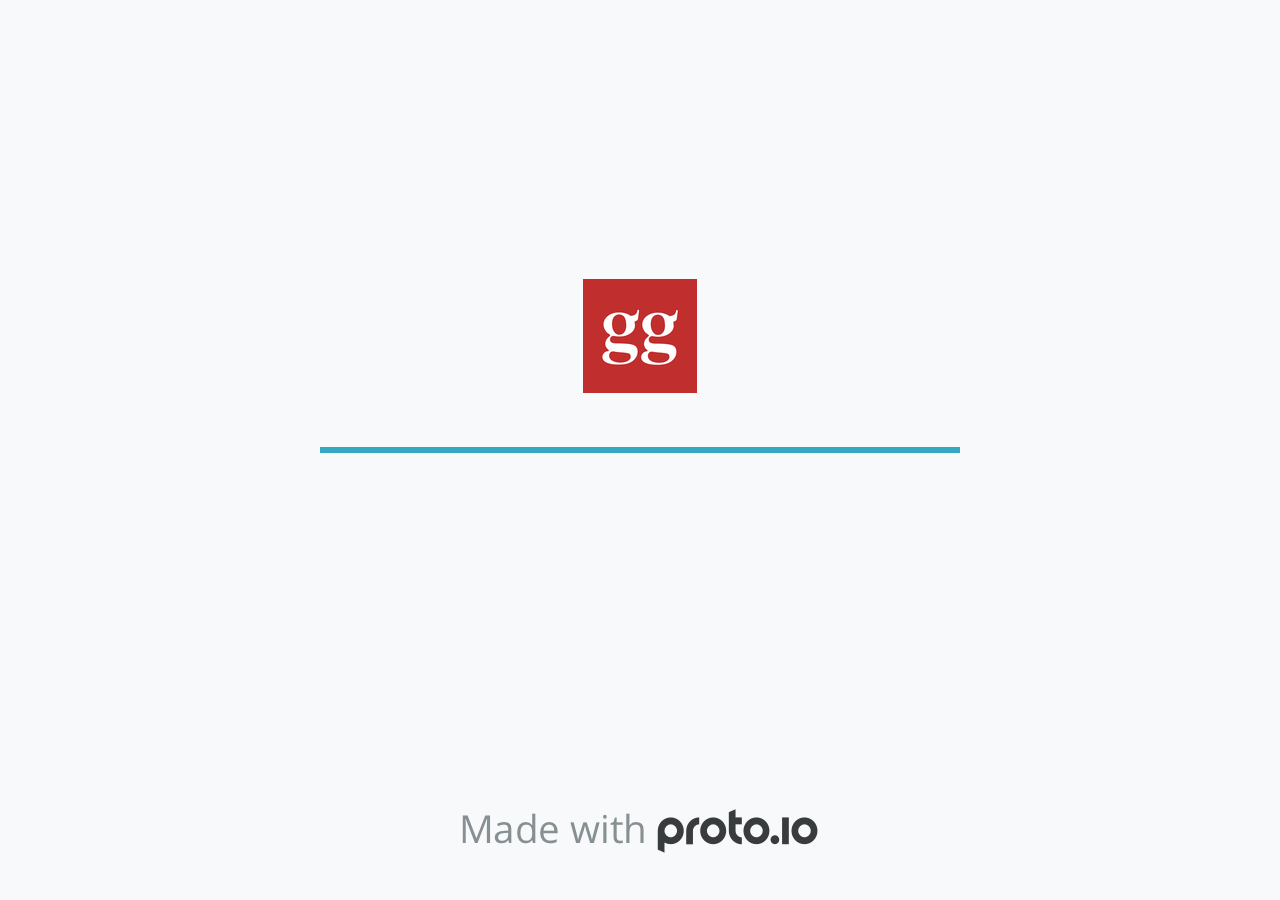
==== commit cc8c00fd: "Mockup V3" ====
--- a/mockup/index.html
+++ b/mockup/index.html
@@ -139,7 +139,7 @@
 				prx.nodejsassetsserver.host = ".proto.io";
 				prx.nodejsassetsserver.subdomainprefix = "https://at";
 				prx.nodejsassetsserver.maxsubdomains = "20";
-				prx.showActions._flashActions = 1;
+				prx.showActions._flashActions = 0;
 				prx.account = 'zackwebster';
 
 				 
@@ -297,7 +297,7 @@
 		<div id="window-wrapper" style="width: 100%; height: 100%; overflow: hidden; position: relative">
 			<div id="dragarea" style="display:none;"></div>
 			<div id="statusbar"></div>
-			<div id="underlay" style="position: absolute; top:0px;left:0px;"></div> <div class="prx-page" data-role="page" id="p-2" data-id="2"></div> <div class="prx-page" data-role="page" id="p-1" data-id="1"></div> <div class="prx-page" data-role="page" id="p-3" data-id="3"></div> 
+			<div id="underlay" style="position: absolute; top:0px;left:0px;"></div> <div class="prx-page" data-role="page" id="p-2" data-id="2"></div> <div class="prx-page" data-role="page" id="p-1" data-id="1"></div> <div class="prx-page" data-role="page" id="p-3" data-id="3"></div> <div class="prx-page" data-role="page" id="p-4" data-id="4"></div> <div class="prx-page" data-role="page" id="p-5" data-id="5"></div> <div class="prx-page" data-role="page" id="p-6" data-id="6"></div> 
 			<div id="navigationbar"></div>
 
 
